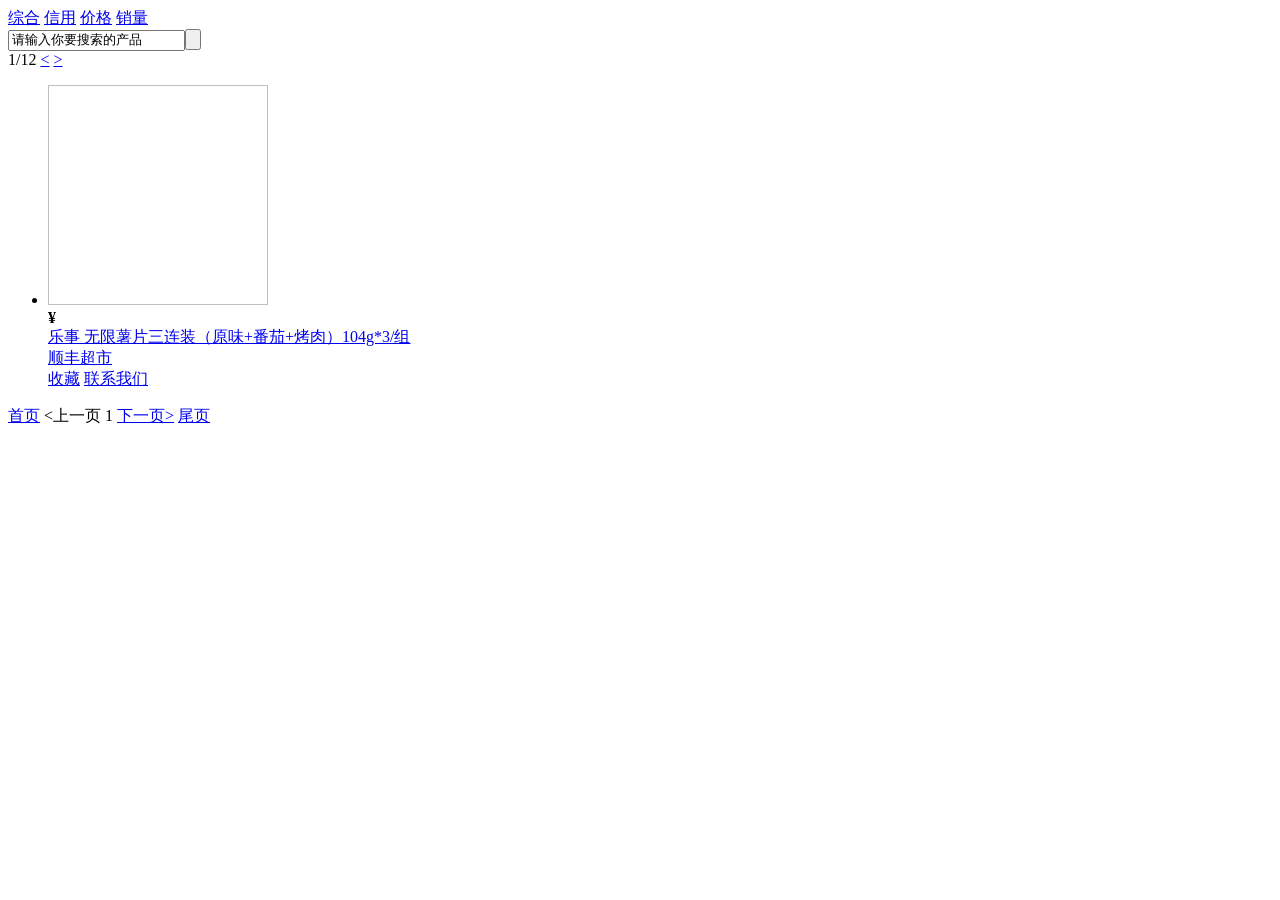
==== src/main/resources/templates/products_list.html @ 62457501 "。分页查询（还没写完）" ====
<!DOCTYPE html>
<html xmlns:th="http://www.thymeleaf.org">
<head>
<meta http-equiv="Content-Type" content="text/html; charset=utf-8" />
<link href="css/common.css" rel="stylesheet" type="text/css" />
<link href="css/style.css" rel="stylesheet" type="text/css" />
<script src="js/jquery-1.8.3.min.js" type="text/javascript"></script>
<script src="js/jquery.SuperSlide.2.1.1.js" type="text/javascript"></script>
<script src="js/common_js.js" type="text/javascript"></script>
<script src="js/footer.js" type="text/javascript"></script>
<script src="js/accordion.js" type="text/javascript"></script>
<script src="js/lrtk.js" type="text/javascript"></script>
<title>产品列表页</title>
</head>
<script type="text/javascript" charset="UTF-8">
<!--
 //点击效果start
 function infonav_more_down(index)
 {
  var inHeight = ($("div[class='p_f_name infonav_hidden']").eq(index).find('p').length)*30;//先设置了P的高度，然后计算所有P的高度
  if(inHeight > 60){
   $("div[class='p_f_name infonav_hidden']").eq(index).animate({height:inHeight});
   $(".infonav_more").eq(index).replaceWith('<p class="infonav_more"><a class="more"  onclick="infonav_more_up('+index+');return false;" href="javascript:">收起<em class="pulldown"></em></a></p>');
  }else{
   return false;
  }
 }
 function infonav_more_up(index)
 {
  var infonav_height = 85;
  $("div[class='p_f_name infonav_hidden']").eq(index).animate({height:infonav_height});
  $(".infonav_more").eq(index).replaceWith('<p class="infonav_more"> <a class="more" onclick="infonav_more_down('+index+');return false;" href="javascript:">更多<em class="pullup"></em></a></p>');
 }
   
 function onclick(event) {
  info_more_down();
 return false;
 }
 //点击效果end  
//-->
<!--实现手风琴下拉效果-->
$(function(){
   $(".nav").accordion({
        //accordion: true,
        speed: 500,
	    closedSign: '+',
		openedSign: '-'
	});
}); 

$(function() { 
	$("#scrollsidebar").fix({
		float : 'left',
		//minStatue : true,
		skin : 'green',	
		durationTime : 600
	});
});
</script>
<body>
<header id="header_top" th:include="common/common::commHeader">
	</header>
<!--产品列表样式-->
<div class="Inside_pages">
 <!--产品列表样式-->
 <div  class="scrollsidebar side_green clearfix" id="scrollsidebar"> 
    <div class="show_btn" id="rightArrow"><span></span></div>

 <div class="page_right_style">
 <div class="Sorted">
  <div class="Sorted_style">
   <a href="#" class="on">综合<i class="iconfont icon-fold"></i></a>
   <a href="#">信用<i class="iconfont icon-fold"></i></a>
   <a href="#">价格<i class="iconfont icon-fold"></i></a>
   <a href="#">销量<i class="iconfont icon-fold"></i></a>
   </div>
   <!--产品搜索-->
   <div class="products_search">
    <input name="" type="text" class="search_text" value="请输入你要搜索的产品" onfocus="this.value=''" onblur="if(!value){value=defaultValue;}"><input name="" type="submit" value="" class="search_btn">
   </div>
   <!--页数-->
   <div class="s_Paging">
   <span> 1/12</span>
   <a href="#" class="on">&lt;</a>
   <a href="#">&gt;</a>
   </div>
   </div>
   <div class="p_list  clearfix">
   <ul>
    <li class="gl-item" th:each="PL : ${PL}">
    <em class="icon_special tejia"></em>
	<div class="Borders">
	 <div class="img"><a href="Product_Detailed.html"><img th:src="${PL.pic}" style="width:220px;height:220px"></a></div>
	 <div class="Price"><b th:text="${PL.price}">¥</b></div>
	 <div class="name"><a href="Product_Detailed.html" th:text="${PL.name }">乐事 无限薯片三连装（原味+番茄+烤肉）104g*3/组</a></div>
	 <div class="Shop_name"><a href="#">顺丰超市</a></div>
	 <div class="p-operate">
	  <a href="#" class="p-o-btn Collect"><em></em>收藏</a>
	  <a href="#" class="p-o-btn shop_cart"><em></em>联系我们</a>
	 </div>
	 </div>
	</li>
   </ul>
   <div class="Paging">
    <div class="Pagination">
    <a href="index">首页</a>
     <a th:href="''" class="pn-prev disabled">&lt;上一页</a>
	 <a th:href="'products_list?pageNum='+${pageNum}" class="on">
		<span th:text="${PL.pageNum}">1</span>
     </a>
	 <a href="products_list?pageNum='+${pageNum+1}">下一页&gt;</a>
	 <a href="#">尾页</a>	
     </div>
    </div>
   </div>
</div>
</div>

<!-- 侧导航引入 -->
<div class="fixedBox" th:include="common/common::commfixedBox"></div>
<!-- 页脚引入 -->
<footer class="Commonfooter" th:include="common/common::commfooter">
</footer>
</body>
</html>
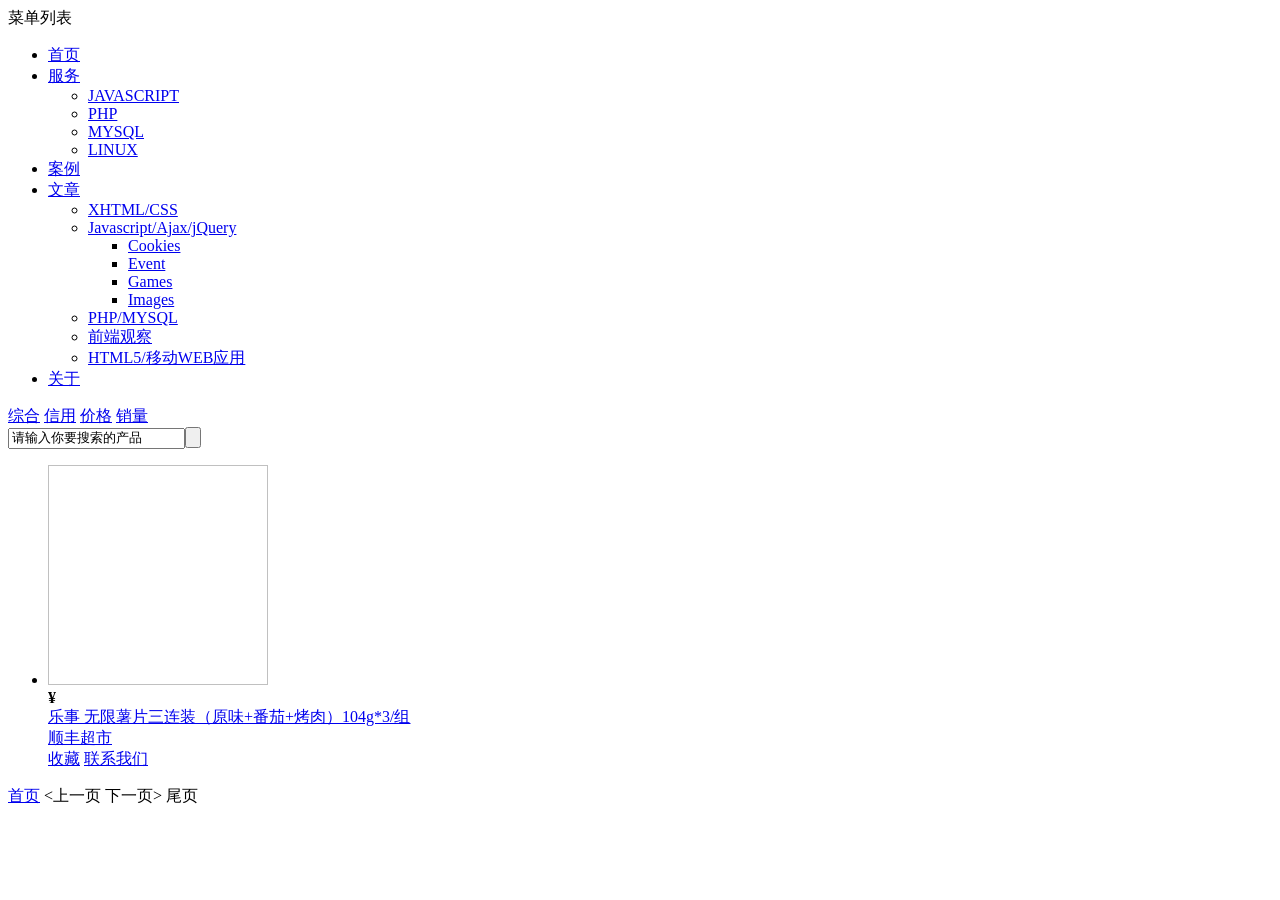
==== commit d89226e4: "商城界面综合类分页查询使用pageinfo封装" ====
--- a/src/main/resources/templates/products_list.html
+++ b/src/main/resources/templates/products_list.html
@@ -65,7 +65,43 @@
  <!--产品列表样式-->
  <div  class="scrollsidebar side_green clearfix" id="scrollsidebar"> 
     <div class="show_btn" id="rightArrow"><span></span></div>
-
+	<div class="page_left_style side_content"  >
+  <div class="side_title"><a title="隐藏" class="close_btn"><span></span></a></div>
+   <div class="side_list">
+    <div class="title_name">菜单列表</div>
+   <div class="demo">
+      <ul class="nav">
+         <li class="Menu_Bar"><a href="#" target="_blank">首页</a></li>
+         <li class="Menu_Bar"><a href="#">服务</a>
+              <ul>
+                  <li><a href="#">JAVASCRIPT</a></li>
+                  <li><a href="#">PHP</a></li>
+                  <li><a href="#">MYSQL</a></li>
+                  <li><a href="#">LINUX</a></li>
+              </ul>
+         </li>
+         <li class="Menu_Bar"><a href="#">案例</a></li>
+         <li class="Menu_Bar"><a href="#">文章</a></a>
+              <ul>
+                   <li class="active"><a href="#">XHTML/CSS</a></li>
+                   <li><a href="#">Javascript/Ajax/jQuery</a>
+                        <ul>
+                            <li><a href="#">Cookies</a></li>
+                            <li><a href="#">Event</a></li>
+                            <li><a href="#">Games</a></li>
+                            <li><a href="#">Images</a></li>
+                        </ul>
+                   </li>
+                   <li><a href="#" target="_blank">PHP/MYSQL</a></li>
+                   <li><a href="#" target="_blank">前端观察</a></li>
+                   <li><a href="#" target="_blank">HTML5/移动WEB应用</a></li>
+              </ul>
+         </li>
+         <li class="Menu_Bar"><a href="#" target="_blank">关于</a></li>
+      </ul>
+   </div> 
+  </div>
+ </div>
  <div class="page_right_style">
  <div class="Sorted">
   <div class="Sorted_style">
@@ -80,9 +116,7 @@
    </div>
    <!--页数-->
    <div class="s_Paging">
-   <span> 1/12</span>
-   <a href="#" class="on">&lt;</a>
-   <a href="#">&gt;</a>
+   <span th:text="${pageinfo.pageNum}+'/'+${pageinfo.pages}" style="text-align: center"></span>
    </div>
    </div>
    <div class="p_list  clearfix">
@@ -104,12 +138,12 @@
    <div class="Paging">
     <div class="Pagination">
     <a href="index">首页</a>
-     <a th:href="''" class="pn-prev disabled">&lt;上一页</a>
-	 <a th:href="'products_list?pageNum='+${pageNum}" class="on">
-		<span th:text="${PL.pageNum}">1</span>
+     <a th:href="'products_list?pageNum='+${pageinfo.pageNum-1}" class="pn-prev disabled">&lt;上一页</a>
+	 <a th:href="'products_list?pageNum='+${pageinfo.pageNum}" class="on">
+		<span th:text="${PL.pageNum}"></span>
      </a>
-	 <a href="products_list?pageNum='+${pageNum+1}">下一页&gt;</a>
-	 <a href="#">尾页</a>	
+	 <a th:href="'products_list?pageNum='+${pageinfo.pageNum+1}">下一页&gt;</a>
+	 <a th:href="'products_list?pageNum='+${pageinfo.pages}">尾页</a>	
      </div>
     </div>
    </div>
